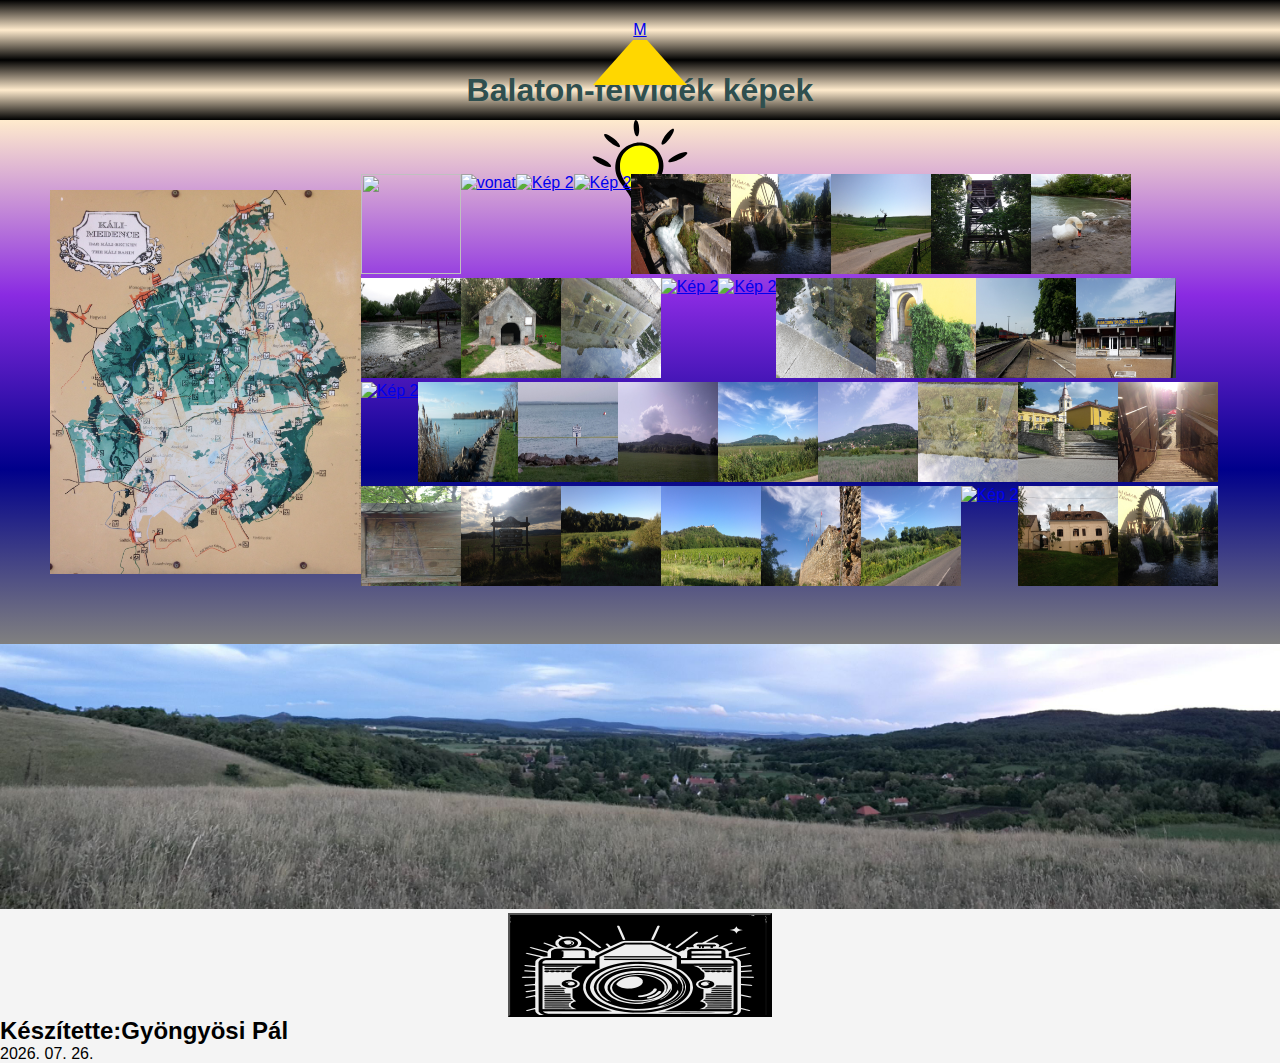
==== index.html @ 4ec0568f "Update index.html" ====
<!DOCTYPE html>
<html lang="hu">
<head>
   
  <meta charset="utf-8"><meta http-equiv="Content-Type"><meta content="text/html">
  <meta name="viewport" content="width=device-width, initial-scale=1">
  <meta name="robots" content="index, follow">
<title>Képek</title>
<meta name="description" content="e-design tanulmányok bemutatása, html kod írás,saját fotoim bemutatása, ">
    <meta name="keywords" content="képek, Balaton-felvidék, mestermunka">

  <link rel="stylesheet" type="text/css" href="style.css">
 
  <style>
    
    .row {
      display: flex;
      flex-wrap:wrap;
    }

    /.column {
      flex:20.3%;
      padding: 3px;
     

    }
    
   

    
    .column img {
      width: 100px;
      height: 100px;
      transition: transform 0.3s, filter 0.3s;
    }

    
    .column img:hover {
      transform: scale(2);
      filter: blur(2px);}
  
.lightbox {
            position: fixed;
            top: 0;
            left: 0;
            width: 100%;
            height: 100%;
            background: rgba(0, 0, 0, 0.8);
            display: none;
            align-items: center;
            justify-content: center;
            z-index: 1000;
        }

        .lightbox img {
            width: auto;
            max-width: 90%;
            height: auto;
            max-height: 80%;
        }

        .lightbox .nav {
            position: absolute;
            top: 50%;
            transform: translateY(-50%);
            color: white;
            font-size: 2em;
            cursor: pointer;
            user-select: none;
        }

        .lightbox .prev {
            left: 10px;
        }

        .lightbox .next {
            right: 10px;
        }

        .lightbox .close {
            position: absolute;
            top: 10px;
            right: 10px;
            font-size: 2em;
            cursor: pointer;
            color: white;
        }







 
 



  </style>
</head>




<body>
  <header>
        <nav>
            <ul>
                <li><a href="csgömb.html" class="triangle-button" style="height: 85px;">M</a></li>
            </ul>
        </nav>
    </header>


  <main>


  <header> <h1>Balaton-felvidék képek</h1><div class="column"><img src="cartoon-1294877.svg" alt="Image 1" onclick="openLightbox(0)"></div>
   
 </header>
  <section>


     
      <div id="cimkep-container">
    <img id="cimkep" src="IMG_0012.jpg" alt="cimkep">
    <script src="script.js"></script>



</div>
   
<div class="row">
  <div class="column">
    <a href="20180612_152916.jpg">
      <img src="20180612_152916.jpg" alt="">
         </a>  
    
  </div>
  <div class="column">
    <a href="20180612_152948.jpg">
      <img src="20180612_152948.jpg" alt="vonat">
    </a>
  </div>
  <div class="column">
    <a href="DSC05889.jpg">
      <img src="DSC05889.jpg" alt="Kép 2">
    </a>
  </div>
  <div class="column">
    <a href="DSC05858.jpg">
      <img src="DSC05858.jpg" alt="Kép 2">
    </a>
  </div>
  <div class="column">
    <a href="IMG_0142.jpg">
      <img src="IMG_0142.jpg" alt="Kép 2">
    </a>
  </div>
  <div class="column">
    <a href="IMG_0152.jpg">
      <img src="IMG_0152.jpg" alt="Kép 2">
    </a>
  </div>
  <div class="column">
    <a href="IMG_0937.jpg">
      <img src="IMG_0937.jpg" alt="Kép 2">
    </a>
  </div>
  <div class="column">
    <a href="IMG_0487.jpg">
      <img src="IMG_0487.jpg" alt="Kép 2">
    </a>
  </div>
  <div class="column">
    <a href="20180612_191648.jpg">
      <img src="20180612_191648.jpg" alt="Kép 2">
    </a>
  </div>
  <div class="column">
    <a href="20180612_191440.jpg">
      <img src="20180612_191440.jpg" alt="Kép 2">
    </a>
  </div>
  <div class="column">
    <a href="IMG_0579.jpg">
      <img src="IMG_0579.jpg" alt="Kép 2">
    </a>
  </div>
  <div class="column">
    <a href="20180523_155354.jpg">
      <img src="20180523_155354.jpg" alt="Kép 2">
    </a>
  </div>
  <!-- További képek hozzáadása -->
  <div class="column">
    <a href="DSC05821.jpg">
      <img src="DSC05821.jpg" alt="Kép 2">
    </a>
  </div>
  <div class="column">
    <a href="IMG_0072.jpg">
      <img src="IMG_0072.jpg" alt="Kép 2">
    </a>
  </div>
  <div class="column">
    <a href="20180523_155446.jpg">
      <img src="20180523_155446.jpg" alt="Kép 2">
    </a>
  </div>
  <div class="column">
    <a href="20180523_155751.jpg">
      <img src="20180523_155751.jpg" alt="Kép 2">
    </a>
  </div>
  <div class="column">
    <a href="20180612_153309.jpg">
      <img src="20180612_153309.jpg" alt="Kép 2">
    </a>
  </div>
  <div class="column">
    <a href="20180612_160205.jpg">
      <img src="20180612_160205.jpg" alt="Kép 2">
    </a>
  </div>
  <div class="column">
    <a href="20180612_210225.jpg">
      <img src="20180612_210225.jpg" alt="Kép 2">
    </a>
  </div>
  <div class="column">
    <a href="20181205_113153.jpg">
      <img src="20181205_113153.jpg" alt="Kép 2">
    </a>
  </div>
  <div class="column">
    <a href="20180612_191110.jpg">
      <img src="20180612_191110.jpg" alt="Kép 2">
    </a>
  </div>
  <div class="column">
    <a href="20180612_155740.jpg">
      <img src="20180612_155740.jpg" alt="Kép 2">
    </a>
  </div>
  <div class="column">
    <a href="IMG_0173.jpg">
      <img src="IMG_0173.jpg" alt="Kép 2">
    </a>
  </div>

  <div class="column">
    <a href="20180612_160312.jpg">
      <img src="20180612_160312.jpg" alt="Kép 2">
    </a>
  </div>
   <div class="column">
    <a href="20180523_155255.jpg">
      <img src="20180523_155255.jpg" alt="Kép 2">
    </a>
  </div>
   <div class="column">
    <a href="20180523_155603.jpg">
      <img src="20180523_155603.jpg" alt="Kép 2">
    </a>
  </div>
   <div class="column">
    <a href="IMG_0564.jpg">
      <img src="IMG_0564.jpg" alt="Kép 2">
    </a>
  </div>
   <div class="column">
    <a href="IMG_0489.jpg">
      <img src="IMG_0489.jpg" alt="Kép 2">
    </a>
  </div>
   <div class="column">
    <a href="IMG_0460.jpg">
      <img src="IMG_0460.jpg" alt="Kép 2">
    </a>
  </div>
   <div class="column">
    <a href="IMG_0364.jpg">
      <img src="IMG_0364.jpg" alt="Kép 2">
    </a>
  </div>
   <div class="column">
    <a href="IMG_0198.jpg">
      <img src="IMG_0198.jpg" alt="Kép 2">
    </a>
  </div>
   <div class="column">
    <a href="IMG_0194.jpg">
      <img src="IMG_0194.jpg" alt="Kép 2">
    </a>
  </div>
   <div class="column">
    <a href="IMG_0177.jpg">
      <img src="IMG_0177.jpg" alt="Kép 2">
    </a>
  </div>
   <div class="column">
    <a href="IMG_0050.jpg">
      <img src="IMG_0050.jpg" alt="Kép 2">
    </a>
  </div>
   <div class="column">
    <a href="IMG_0578.jpg">
      <img src="IMG_0578.jpg" alt="Kép 2">
    </a>
  </div>
   <div class="column">
    <a href="IMG_0152.jpg">
      <img src="IMG_0152.jpg" alt="Kép 2">
    </a>
  </div>
  

</section>
</main>
<style>
        figure {
            text-align: center;
            margin: 0px;
        }


        .figcaption {
            margin-top: 0px;
            font-style: italic;
            color: black;
        }
         img {
            max-width: 100%;
            height: auto;

    

    </style>
</head>
<body>
    <figure>
        <img src="20180515_201046.jpg" alt="">
        
    </figure>


    <style>
        #footer {
            text-align: center;
        }
        #myButton {
    
   
    padding: 50px 130px;
    
    cursor: pointer;
   
    background-image: url('bitkép.png');
    background-size:
    
    background-position: center;
}

    </style>
</head>
<body>
   
    <div id="footer">
        <button id="myButton" onclick="openPdfDocument()"></button>
    </div>

   

    <script>
        function openPdfDocument() {window.open('Mestermunka.pdf', '_blank');
           
            
        }
    </script>



    <footer>
        <h2>Készítette:Gyöngyösi Pál</h2> <span id="date"></span>

    </footer>


    <script>
       
       document.getElementById('date').textContent = new Date().toLocaleDateString('hu-HU');
    </script> 


    <div class="row">
        
        
    </div>

    <div class="lightbox" id="lightbox">
        <span class="nav prev" onclick="navigate(-1)">&#10094;</span>
        <img id="lightbox-image" src="" alt="">
        <span class="nav next" onclick="navigate(1)">&#10095;</span>
        <span class="close" onclick="closeLightbox()">&times;</span>
    </div>

    <script>
        let currentImageIndex = 0;
        const images = document.querySelectorAll('.column img');
        const lightbox = document.getElementById('lightbox');
        const lightboxImage = document.getElementById('lightbox-image');

        function openLightbox(index) {
            currentImageIndex = index;
            lightboxImage.src = images[index].src;
            lightbox.style.display = 'flex';
        }

        function closeLightbox() {
            lightbox.style.display = 'none';
        }

        function navigate(direction) {
            currentImageIndex = (currentImageIndex + direction + images.length) % images.length;
            lightboxImage.src = images[currentImageIndex].src;
        }

        lightbox.addEventListener('click', function(event) {
            if (event.target === lightbox || event.target === lightboxImage) {
                closeLightbox();
            }
        });
    </script>













</body>
</html>
---- style.css ----
*{
    padding: 0;
    margin: 0;
    box-sizing: border-box;

    
}
html, body {
    height: 100%;
}

main{
    width:100%;
    margin: 0 auto;
}
header{
    height: 60px;
    line-height: 60px;
    margin-bottom: 0px;
    background-image: linear-gradient(black,blanchedalmond,black);
    text-align: center;
    color: darkslategray;
}
section{
    background-image: linear-gradient(blanchedalmond,blueviolet,darkblue,grey);
    padding: 50px;
     flex-grow: 1;
    display: flex;
    justify-content: center;
    align-items: center;
}
#cimkep-container {
    display: flex;
    position: relative;
    overflow: hidden;
    width: 100%; 
    height: 100%;
    margin: 20px auto;
   cursor: zoom-in;
}


#cimkep {
    display: block;
    width: 100%;
    height: 100%;
    object-fit: cover;
    transition: transform 2.0s ease; transform-origin: 2.0s ease;
    transform:scale1(1.0);
     cursor:zoom-in;
     
     

}
#cimkep:active {
    transform: scale2(4.5); 
}




body {
    font-family: Arial, sans-serif;
    margin: 0;
    padding: 0;
    background-color: #f4f4f4;
}





.triangle-button {
    display: inline-block;
    width: 2;
    height: 0;
    border-left: 40px solid transparent;
    border-right: 40px solid transparent;
    border-bottom: 45px solid gold;,
    text-decoration: none;
    position: relative;
    animation: spin 2s linear infinite;
}

.triangle-button:before {
    content: "";
    position: absolute;
    top: 50%;
    left: 50%;
    transform: translate(-50%, -50%);
    color: white;
    font-size: 14px;
}

@keyframes spin {
    from { transform: rotate(0deg); }
    to { transform: rotate(360deg); }
}
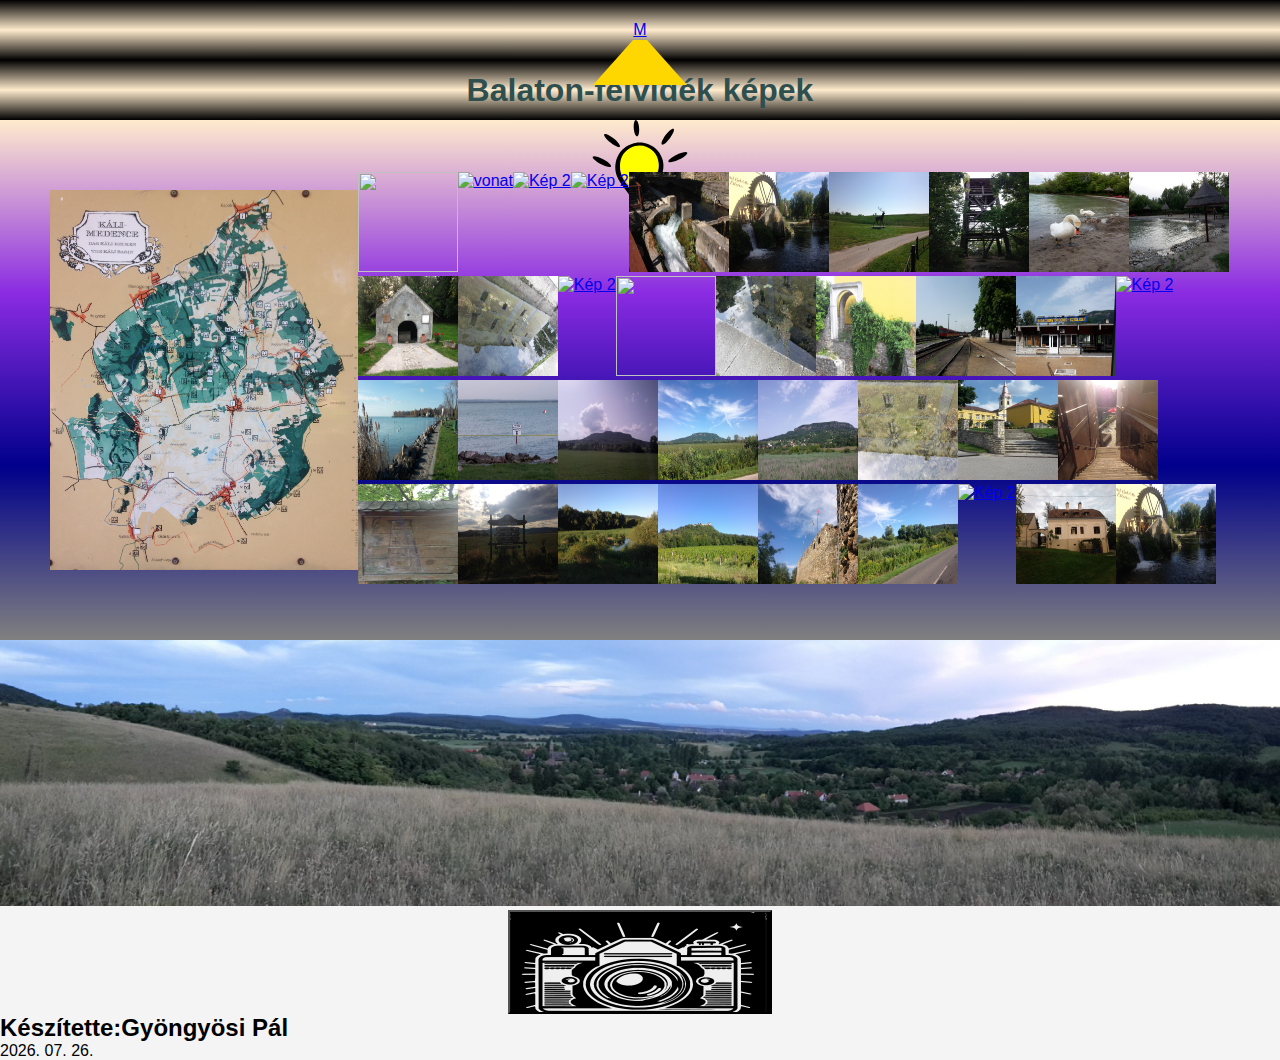
==== commit 1bd9e0aa: "Update index.html" ====
--- a/index.html
+++ b/index.html
@@ -201,7 +201,7 @@
   </div>
   <div class="column">
     <a href="IMG_0072.jpg">
-      <img src="IMG_0072.jpg" alt="Kép 2">
+      <img src="IMG_0072.jpg" alt="">
     </a>
   </div>
   <div class="column">
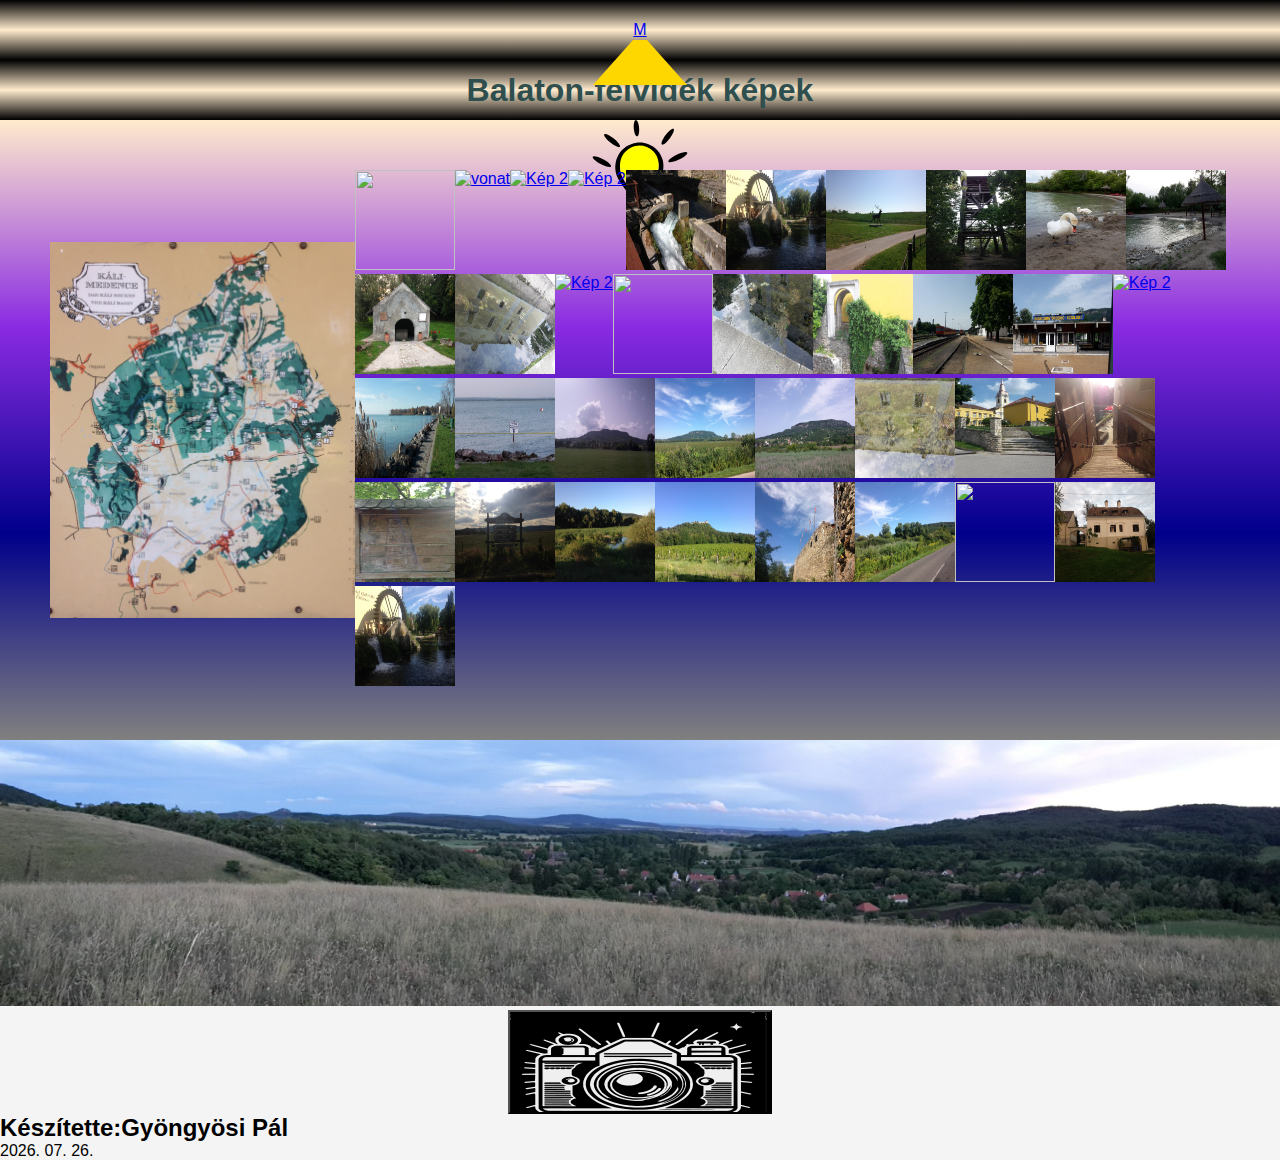
==== commit 1dc8c059: "Update index.html" ====
--- a/index.html
+++ b/index.html
@@ -302,7 +302,7 @@
   </div>
    <div class="column">
     <a href="IMG_0050.jpg">
-      <img src="IMG_0050.jpg" alt="Kép 2">
+      <img src="IMG_0050.jpg" alt="">
     </a>
   </div>
    <div class="column">
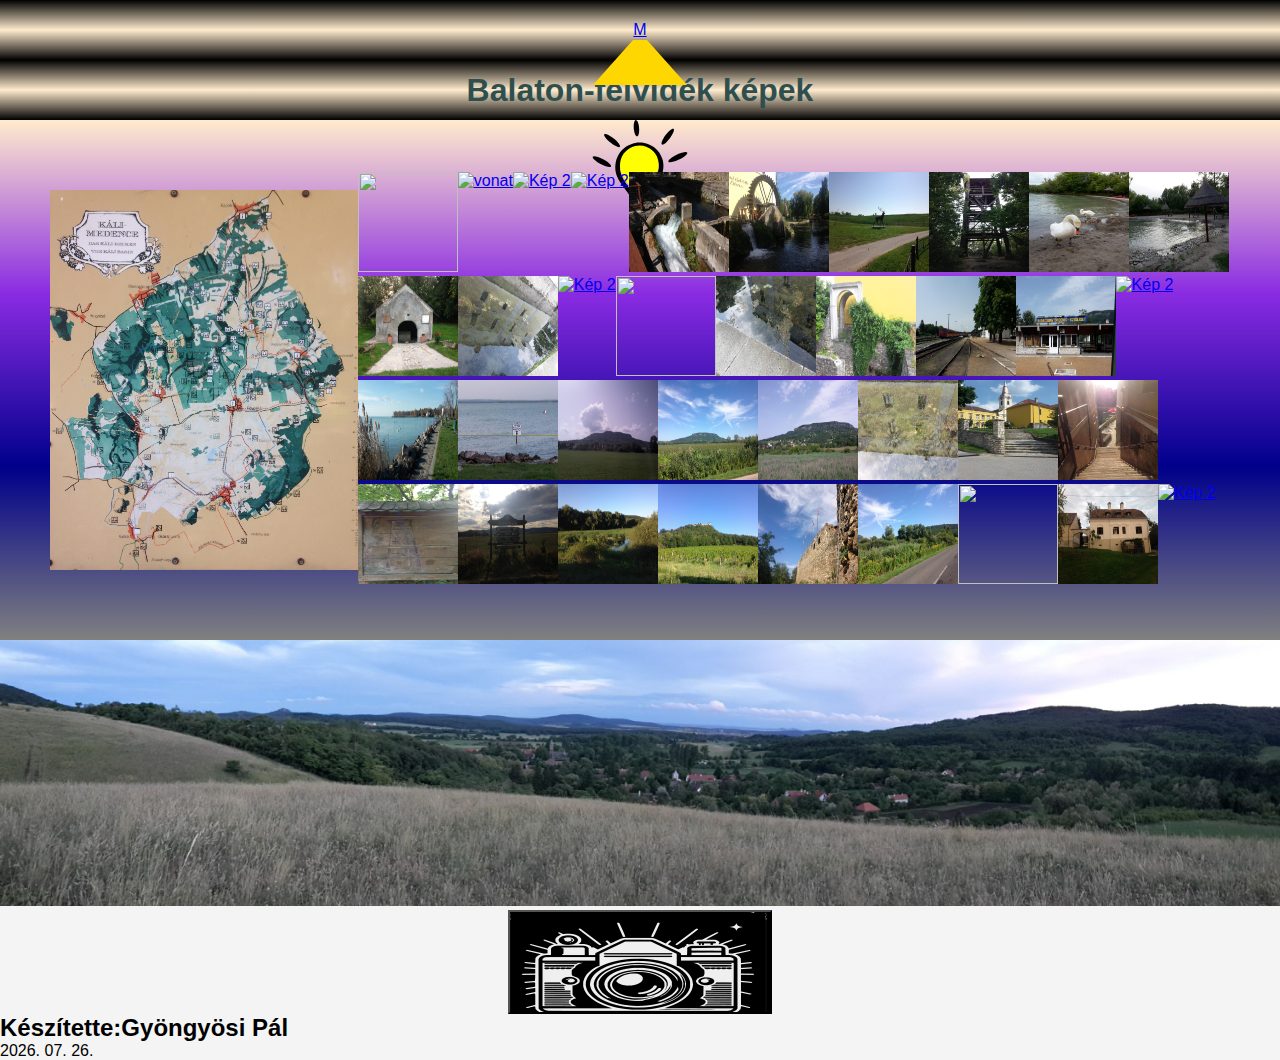
==== commit eb90c533: "Update index.html" ====
--- a/index.html
+++ b/index.html
@@ -311,8 +311,8 @@
     </a>
   </div>
    <div class="column">
-    <a href="IMG_0152.jpg">
-      <img src="IMG_0152.jpg" alt="Kép 2">
+    <a href="IMG_0110.jpg">
+      <img src="IMG_0110.jpg" alt="Kép 2">
     </a>
   </div>
   
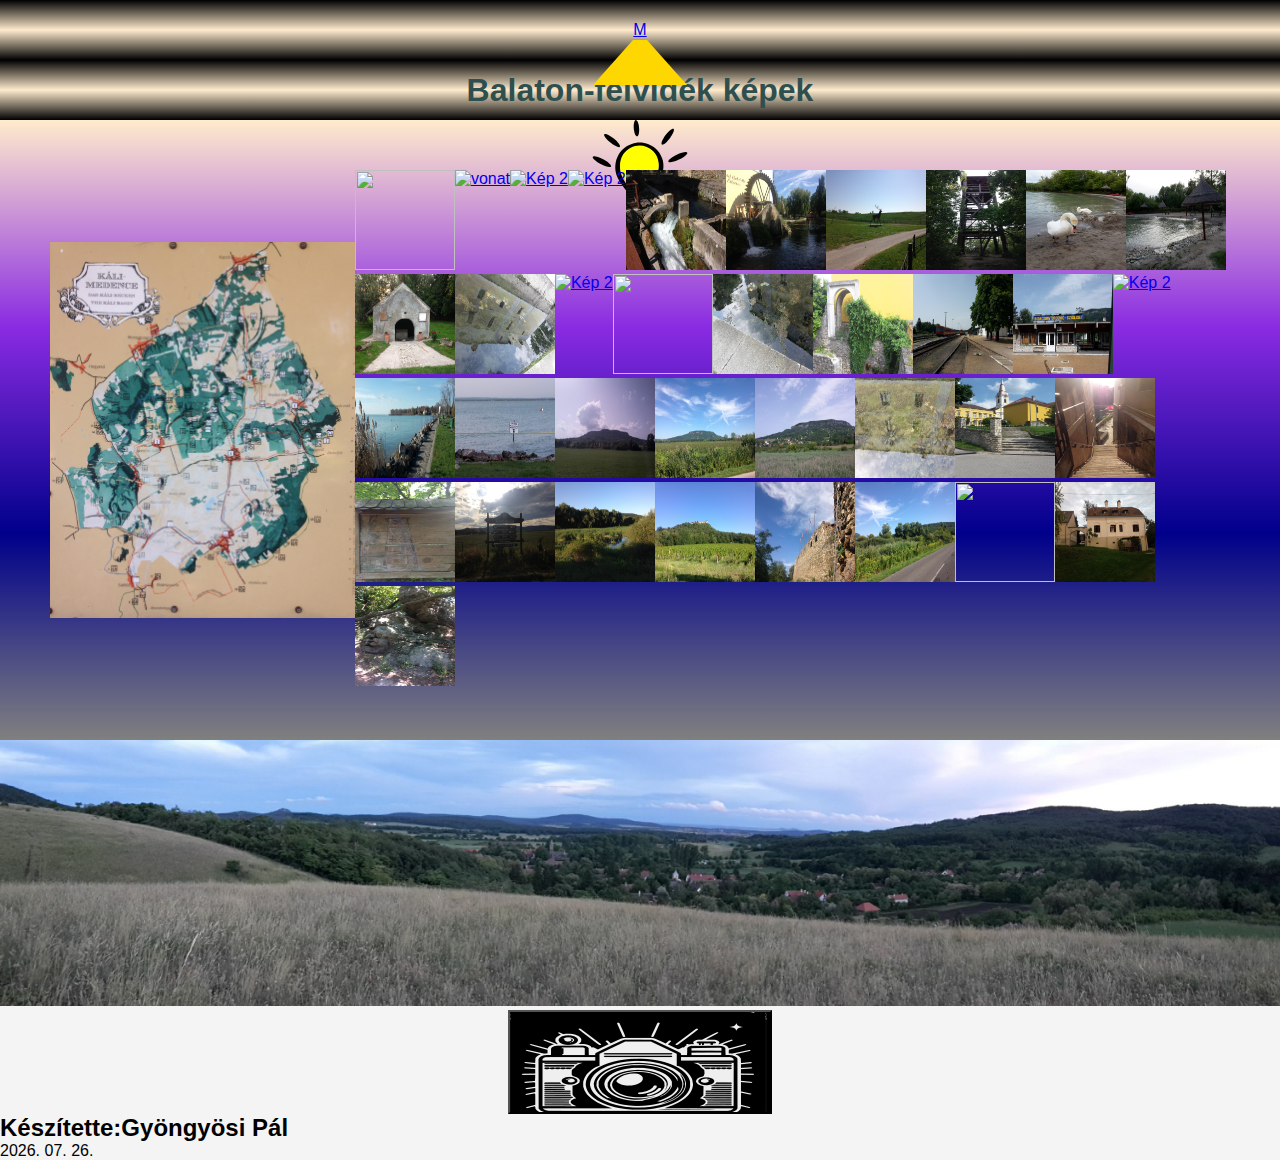
==== commit 0afff4b1: "Update index.html" ====
--- a/index.html
+++ b/index.html
@@ -374,7 +374,7 @@
    
 
     <script>
-        function openPdfDocument() {window.open('Mestermunka.pdf', '_blank');
+        function openPdfDocument() {window.open('Mestermunka.odg', '_blank');
            
             
         }
